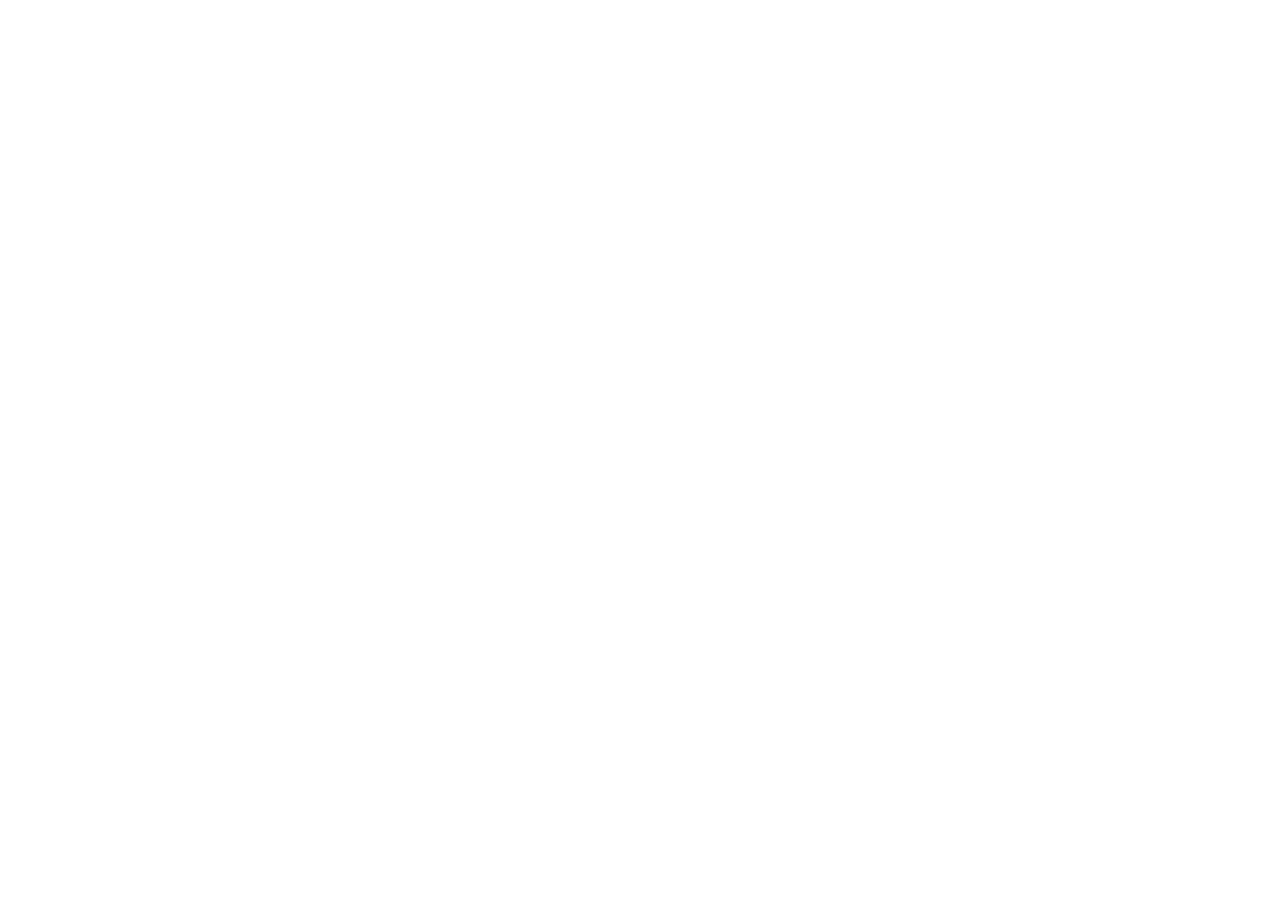
==== contacto.html @ c013721e ""Deleted file style.css"" ====
<!DOCTYPE html>
<html lang="pt-br">
<head>
    <meta charset="UTF-8">
    <meta name="viewport" content="width=device-width, initial-scale=1.0">
    <title>Document</title>
</head>
<body>
    
</body>
</html>
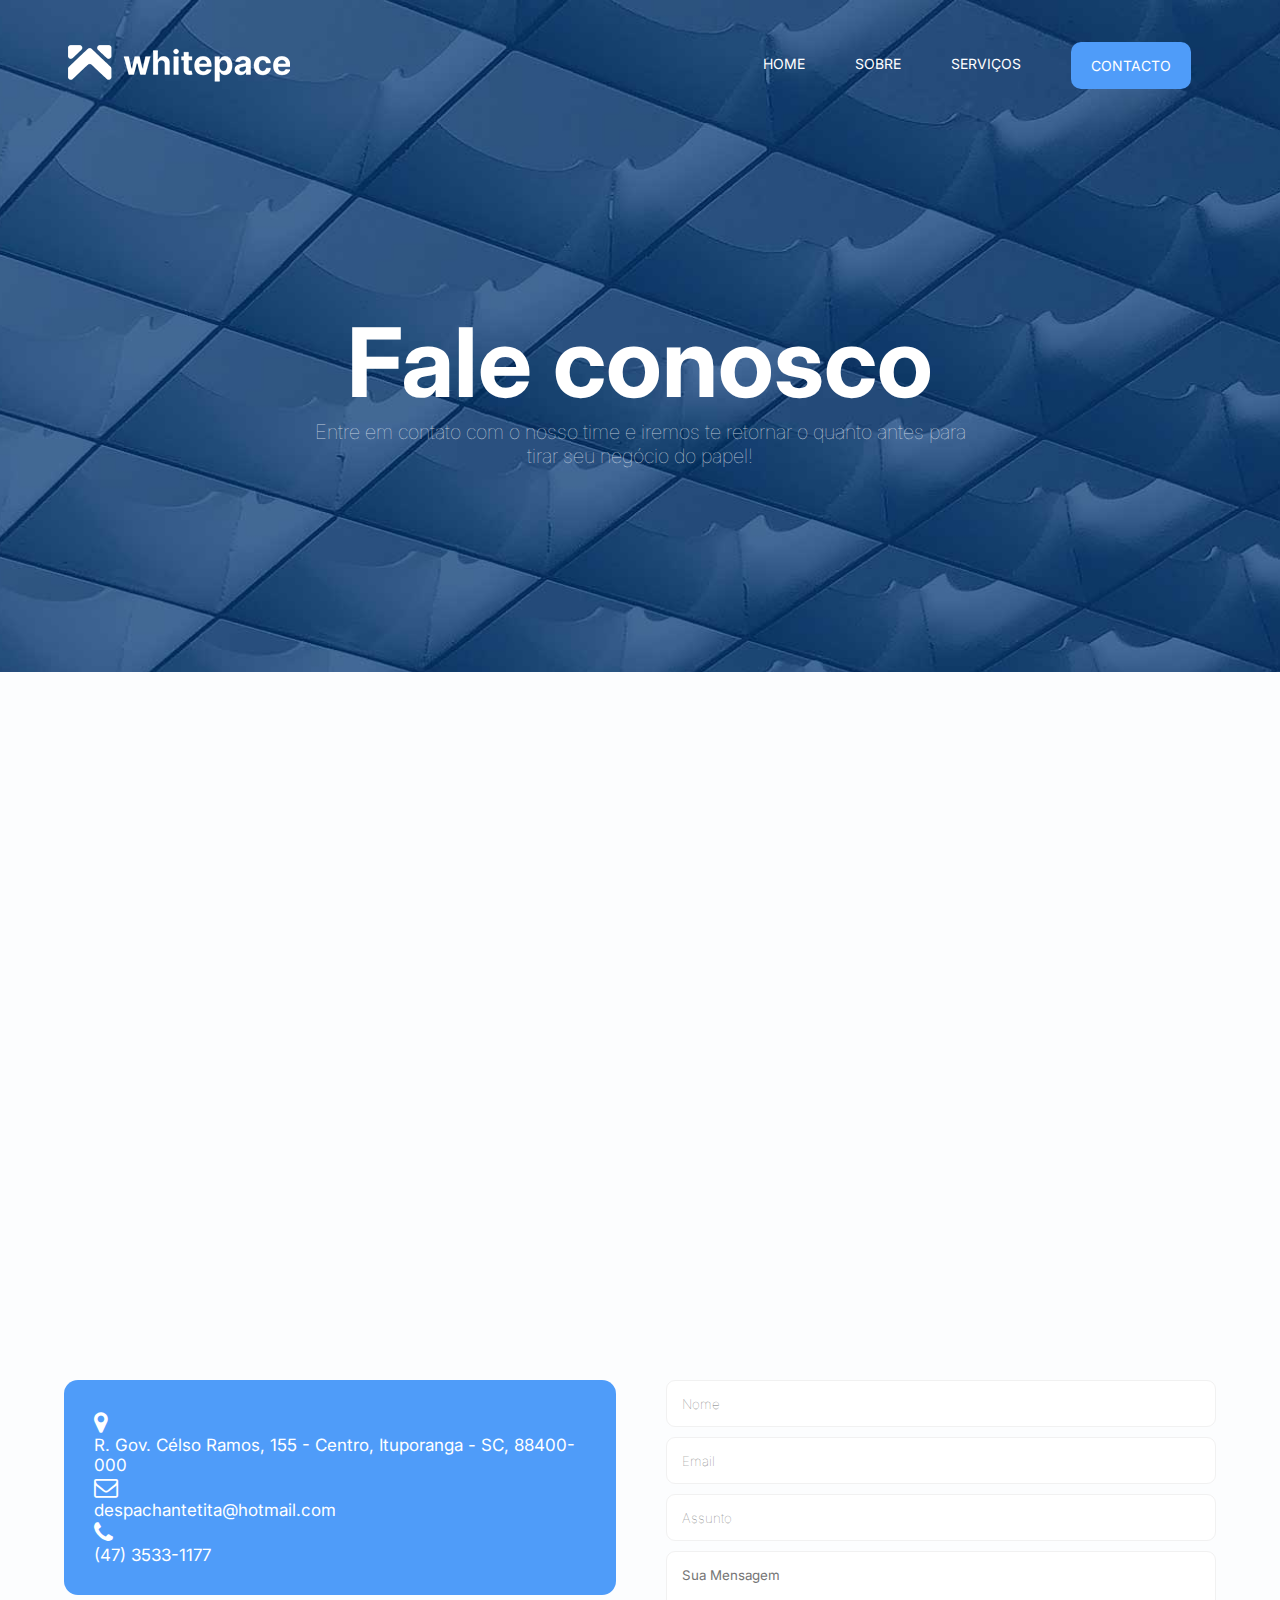
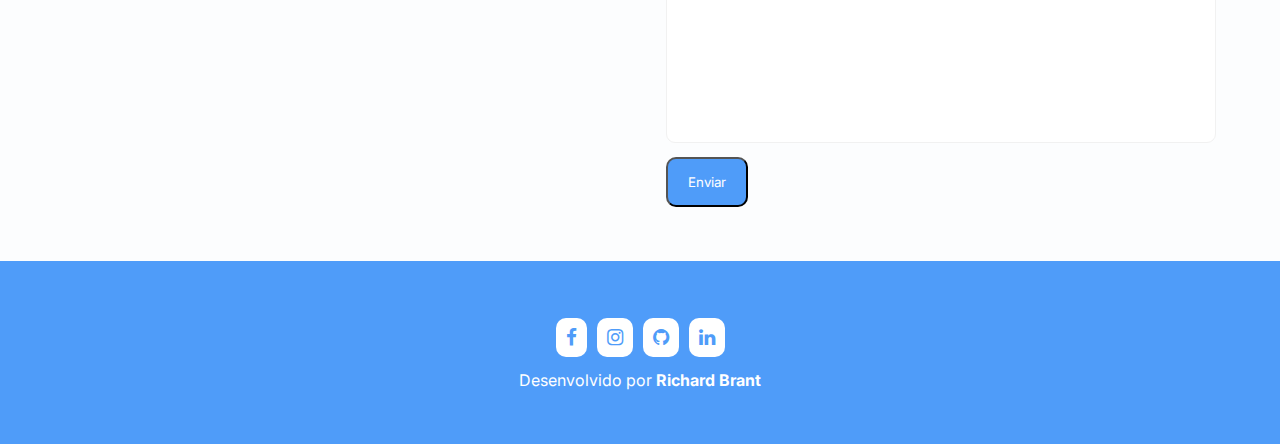
==== commit c58fa3a7: "modified:   contacto.html 	modified:   css/style.css" ====
--- a/contacto.html
+++ b/contacto.html
@@ -3,9 +3,89 @@
 <head>
     <meta charset="UTF-8">
     <meta name="viewport" content="width=device-width, initial-scale=1.0">
-    <title>Document</title>
+    <title>Fale conosco</title>
+   <!-- Font Awesome -->
+   <link rel="stylesheet" href="https://cdnjs.cloudflare.com/ajax/libs/font-awesome/4.7.0/css/font-awesome.css" integrity="sha512-5A8nwdMOWrSz20fDsjczgUidUBR8liPYU+WymTZP1lmY9G6Oc7HlZv156XqnsgNUzTyMefFTcsFH/tnJE/+xBg==" crossorigin="anonymous" referrerpolicy="no-referrer" />
+   <!-- Link CSS -->
+   <link rel="stylesheet" href="css/style.css">
 </head>
 <body>
-    
+   <!-- Header -->
+   <header style="background-image: url('img/background-contacto.jpg')">
+       <!-- Container -->
+      <div class="container">
+           <nav>
+               <a href="index.html">
+                   <img src="img/logo.png" alt="logo">
+               </a>
+               <ul class="ul">
+                   <a href="index.html">Home</a>
+                   <a href="sobre.html">Sobre</a>
+                   <a href="servicos.html">Serviços</a>
+                   <a href="contacto.html" class="btn">Contacto</a>
+                   <div class="close-icon" onclick="closeMenu()">
+                       <i class="fa fa-times-circle"></i>
+                   </div>
+               </ul>
+               <div class="menu-icon" onclick="openMenu()">
+                   <i class="fa fa-bars"></i>
+               </div>
+           </nav>
+           <section class="banner">
+               <div class="banner-text">
+                   <h1>Fale conosco</h1>
+                   <p>
+                    Entre em contato com o nosso time e iremos te retornar o quanto antes para 
+                    tirar seu negócio do papel!
+                   </p>
+               </div>              
+           </section>
+      </div> 
+      <!-- End Container -->
+   </header>
+   <!-- End Header -->
+   <section class="contacto">
+    <div class="container">
+        <div class="mapa">
+            <iframe src="https://www.google.com/maps/embed?pb=!1m18!1m12!1m3!1d2105.8949523651604!2d-49.60159775625396!3d-27.41694118884606!2m3!1f0!2f0!3f0!3m2!1i1024!2i768!4f13.1!3m3!1m2!1s0x94df916676cce371%3A0xc3073a1b5ee9b117!2sDespachante%20Tita!5e0!3m2!1spt-BR!2sbr!4v1732847490814!5m2!1spt-BR!2sbr" width="100%" height="600" style="border:0;" allowfullscreen="" loading="lazy" referrerpolicy="no-referrer-when-downgrade"></iframe>
+        </div>
+        <div class="contacto-info">
+            <div class="left-side">
+                <i class="fa fa-map-marker"></i>
+                <p>R. Gov. Célso Ramos, 155 - Centro, Ituporanga - SC, 88400-000</p>
+                <i class="fa fa-envelope-o"></i>
+                <p>despachantetita@hotmail.com</p>
+                <i class="fa fa-phone"></i>
+                <p>(47) 3533-1177</p>
+            </div>
+            <div class="right-side">
+                <form action="">
+                    <input type="text" placeholder="Nome" required>
+                    <input type="email" placeholder="Email" required>
+                    <input type="email" placeholder="Assunto" required>
+                    <textarea cols="30" rows="10" placeholder="Sua Mensagem" required></textarea>
+                    <button class="btn">Enviar</button>
+                </form>
+            </div>
+        </div>
+
+    </div>
+   </section>
+     <!-- Footer -->
+      <footer class="footer">
+       <div class="container">
+           <div class="links">
+               <a href="#"><i class="fa fa-facebook"></i></a>
+               <a href="#"><i class="fa fa-instagram"></i></a>
+               <a href="#"><i class="fa fa-github"></i></a>
+               <a href="#"><i class="fa fa-linkedin"></i></a>
+           </div>
+           <p>
+               Desenvolvido por <b>Richard Brant</b>
+           </p>
+       </div>
+      </footer>
+      <!-- End Footer -->
+       <script src="js/main.js"></script>
 </body>
 </html>--- a/css/style.css
+++ b/css/style.css
@@ -0,0 +1,529 @@
+
+@import url('https://fonts.googleapis.com/css2?family=Inter:ital,opsz,wght@0,14..32,100..900;1,14..32,100..900&display=swap');
+
+*{
+    margin: 0;
+    padding: 0;
+    box-sizing: border-box;
+    text-decoration: none;
+    outline: none;
+    font-family: 'Inter', sans-serif;
+}
+
+body{
+    background-color: #f1f6fc31;
+}
+
+section,footer{
+    padding: 54px 0;
+}
+
+h3{
+    font-size: 50px;
+}
+
+p{
+    color: #0000009c;
+}
+
+.container{
+    max-width: 1400px;
+    margin: 0 auto;
+    padding: 0 5%;   
+}
+
+.btn {
+    background-color: #4f9cf9;
+    color: white;
+    padding: 15px 20px;
+    border-radius: 10px;
+    cursor: pointer;
+    display: inline-block;
+    transition: 0.1s;  
+}
+.btn.animate-btn{
+    animation: animate-outline 1s ease-out infinite;  
+}
+.btn:hover{
+    background-color: #3580db;
+}
+
+@keyframes animate-outline {
+    from{
+        outline: 0px solid #4f9bf98a;
+    }
+    to{
+        outline: 15px solid #4f9bf900;
+    }
+}
+
+header{
+    background-position: center;
+    background-size: cover;
+    background-attachment: fixed;
+}
+nav{
+    display: flex;
+    align-items: center;
+    justify-content: space-between;
+    padding-top:30px;
+}
+nav ul{
+    display: flex;
+    align-items: center;
+}
+
+nav ul a{
+    color: White;
+    margin: 0 25px;
+    text-transform: uppercase;
+    font-size: 14px;
+    display: block;
+}
+
+nav ul a:not(.btn)::after{
+    content:"";
+    background-color: #4f9cf9;
+    height: 3px;
+    width: 0%;
+    display: block;
+    margin: 0 auto;
+    transition: 0.3s;
+}
+
+nav ul a:hover::after{
+    width: 100%;
+}
+
+/* Menu mobile */
+nav .menu-icon{
+    cursor: pointer;
+    font-size: 25px;
+    color:white;
+    display: none;
+}
+nav .close-icon{
+    display: none;
+    font-size: 30px;
+}
+
+.banner{
+    display: flex;
+    justify-content: center;
+}
+
+.banner .banner-text {
+    margin:150px;
+    text-align: center;
+    padding: 0 90px;    
+}
+.banner .banner-text h1{
+    color: white;
+    font-size: 96px;
+}
+.banner .banner-text p{
+    color:#ffffffb7;
+    font-size: 20px;
+    font-weight: lighter;
+}
+
+/*Faça mais*/
+.faca-mais .container{
+    display: flex;
+    align-items: center;
+}
+
+.faca-mais .faca-mais-text{
+    width: 50%;
+    padding: 0 40px;
+}
+
+.faca-mais .faca-mais-text h3{
+    font-size: 56px;
+}
+
+.faca-mais .faca-mais-text p{
+    margin: 15px 0 20px 0;
+}
+
+.faca-mais .faca-mais-img{
+    width: 50%; 
+}
+
+.faca-mais .faca-mais-img img{
+    width: 100%; 
+}
+
+.depoimentos h3{
+    text-align: center;
+}
+.depoimentos p{
+    margin-bottom: 20px;
+    text-align: center;
+}
+
+.cards{
+    display: flex;
+    justify-content: center;
+    flex-wrap: wrap;
+
+}
+
+.depoimentos .card-item{
+    background-color: #d3e6fd;
+    margin: 15px;
+    border-radius: 14px;
+    text-align: center;
+    width: 350px;
+    transition: 0.3s;
+}
+
+.depoimentos .card-item img{
+    border-radius: 100%;
+    width: 100px;
+    display: block;
+    margin: 10px auto;
+}
+
+.depoimentos .card-item .nome-user{
+    font-weight: 600;
+    font-size: 20px;
+    margin-bottom: 15px;
+    transition: 0.3s;
+}
+
+.depoimentos .card-item .depoimento-user{
+    font-size: 15px;
+    padding: 0 15px;
+    transition: 0.3s;
+}
+
+.depoimentos .card-item .estrelas{
+    margin: 15px 0;
+    border-top: 2px solid #71767a23;
+    transition: 0.3s;
+}
+
+.depoimentos .card-item .estrelas i{
+    color: #4f9cf9;
+    margin-top: 15px;
+    font-size: 20px;
+}
+.depoimentos .card-item:hover{
+    background-color: #4f9cf9;
+    margin-top: -5px;
+    .estrelas i{
+        color: #fcfdfe;
+    }
+    .nome-user{
+        color: #fcfdfe
+    }
+    .depoimento-user{
+        color: #fcfdfe
+    }
+}
+
+/* Clientes */
+
+.clientes h3,.clientes p{
+    text-align: center;
+}
+.clientes .container div {
+    display: flex;
+    flex-wrap: wrap;
+    align-items: center;
+    justify-content: space-around;
+}
+
+/* footer */
+
+.footer{
+    background-color: #4f9cf9;
+    text-align: center;
+}
+.footer i{
+    color: #4f9cf9;
+    font-size: 19px;
+    background-color: white;
+    padding: 10px;
+    margin: 3px;
+    border-radius: 10px;
+}
+
+.footer p{
+    margin-top: 10px;
+    color: white;
+
+}
+/* Pagina sobre */
+.sobre .container{
+    display: flex;
+    align-self: center;
+    justify-content: space-between;
+}
+
+.sobre .sobre-text{
+    width: 50%;
+    padding: 40px;
+}
+
+.sobre .sobre-text p{
+    margin: 18px 0;
+    color: #000000a6;
+}
+
+.sobre .sobre-img{
+    width: 50%;
+}
+
+.sobre .sobre-img img{
+    width: 100%;
+    border-radius: 10px;
+}
+
+
+/* End Pagina sobre */
+/* Pagina serviços */
+.servicos h3{
+    text-align: center;
+}
+.servicos .container > p{
+    text-align: center;
+}
+.servicos .rows-cards{
+    display: flex;
+    justify-content: center;
+    margin-top: 20px;
+    flex-wrap: wrap;
+}
+.servicos .row-card-item{
+    background-color: #d3e6fd;
+    width: 350px;
+    padding: 20px;
+    border-radius: 14px;
+    margin: 20px;
+    transition: 0.3s;
+}
+.servicos .row-card-item:hover{
+    background-color: #4f9cf9;
+}
+.servicos .row-card-item:hover p{
+    color: white;
+}
+
+.servicos .row-card-item img{
+    background-color: #4f9cf9;
+    border-radius: 14px;
+    width: 70px;
+    padding: 9px;
+}
+
+.servicos .row-card-item p.nome-servico{
+    margin: 5px 0;
+    transition: 0.3s;
+}
+.servicos .row-card-item p.descricao-servico{
+    transition: 0.3s;
+}
+/* Dados */
+
+.dados{
+    background: #d3e6fd;
+}
+
+.dados .container{
+    display: flex;
+    justify-content: center;
+    flex-wrap: wrap;
+}
+
+.dados .dados-item {
+    text-align: center;
+    margin: 15px;
+    color:#000000be
+}
+.dados .dados-item img{
+    background-color: #4f9cf9;
+    border-radius: 14px;
+    padding: 10px;
+    margin-bottom: 15px;
+    width: 80px;
+}
+
+.dados .dados-item p{
+    font-size: 18px;
+}
+
+.dados .dados-item p strong{
+    font-size: 28px;
+}
+/* End Página serviços */
+/* Pagina contato */
+
+.contacto-info{
+    display: flex;
+    justify-content: space-between;
+    margin-top: 50px;
+}
+
+.contacto-info .left-side{
+    width: 50%;
+    padding: 30px;
+    background-color: #4f9cf9;
+    border-radius: 14px;
+    margin-right: 50px;
+    height: fit-content;
+}
+.contacto-info .left-side div {
+    display: flex;
+    align-items: center;
+    margin-bottom: 10px;
+}
+
+.contacto-info .left-side  i {
+    font-size: 24px;
+    margin-right: 20px;
+    color: white;
+}
+
+.contacto-info .left-side p {
+    font-size: 17px;
+    color: white;
+}
+
+.contacto-info .right-side{
+    width: 50%;
+
+}
+
+.contacto-info .right-side input{
+    display: block;
+    width: 100%;
+    margin-bottom: 10px;
+    height: 47px;
+    padding: 15px;
+    border-radius: 9px;
+    transition: 0.3s;
+    border: 1px solid #f1f1f1;
+    color: #212121;
+    font-weight: lighter;
+}
+
+.contacto-info .right-side input:focus,
+.contacto-info .right-side textarea:focus{
+    border-color: #4f9cf9;
+}
+
+.contacto-info .right-side textarea{
+    border: 1px solid #f1f1f1;
+    color: #212121;
+    border-radius: 9px;
+    margin-bottom: 10px;
+    padding: 15px;
+    width: 100%;
+    transition: 0.3s;
+    resize: none;
+}
+
+
+
+/* End pagina contato */
+@media(max-width: 830px){
+    /* Menu Mobile */
+    
+    .ul{
+        position:fixed;
+        top:0;
+        left: 0;
+        background: #3580dbf9;
+        width: 100%;
+        height: 100%;
+        flex-direction: column;
+        align-items: center;
+        justify-content: center;
+        clip-path: circle(0% at 100% 0);
+        transition: 0.7s;
+    }
+
+.ul.open{
+    clip-path: circle(141.4% at 100% 0);
+}
+
+    .ul a{
+        margin: 10px;
+        font-size: 16px;
+    }
+
+    nav .menu-icon{
+        display: block;
+    }
+
+    nav .close-icon{
+        display: block;
+        position: absolute;
+        top: 46px;
+        right: 28px;
+        color: white;
+
+    }    
+    /* Pagina home responsiva */
+    .faca-mais .faca-mais-text {
+        margin-top: 10px;
+        padding: 0 20px;
+        order: 1;
+    }
+    .faca-mais .container{
+        flex-direction: column;
+    }
+    .faca-mais .faca-mais-text h3{
+        font-size: 48px;
+    }
+    .faca-mais .faca-mais-text, .faca-mais .faca-mais-img{
+        width: 100%;
+    }
+    /*  banner responsivo */
+    .banner .banner-text{
+        padding: 0;
+    margin: 80px;
+    }
+    .banner .banner-text h1{
+        font-size: 80px;
+    }
+    .banner .banner-text p{
+        font-size: 15px;
+    }
+
+    .depoimentos .card-item{
+        width: 100%;
+    }
+
+    /* pagina sobre responsiva */
+    .sobre .container{
+        flex-direction: column-reverse;
+    }
+    .sobre .sobre-img, .sobre .sobre-text{
+        width: 100%;
+    }
+    .sobre .sobre-text{
+        margin-top: 40px;
+    }
+    /* Pagina contacto responsiva */
+    .contacto .contacto-info{
+        flex-direction: column-reverse;
+    }
+
+    .contacto-info .right-side, .contacto-info .left-side{
+        width: 100%;
+    }
+    .contacto-info .right-side{
+        margin-bottom: 30px;
+    }
+} 
+@media(max-width:500px) {
+    .banner .banner-text h1{
+        font-size: 50px;
+    } 
+    .faca-mais .faca-mais-text h3{
+        font-size: 40px;
+    }
+} 